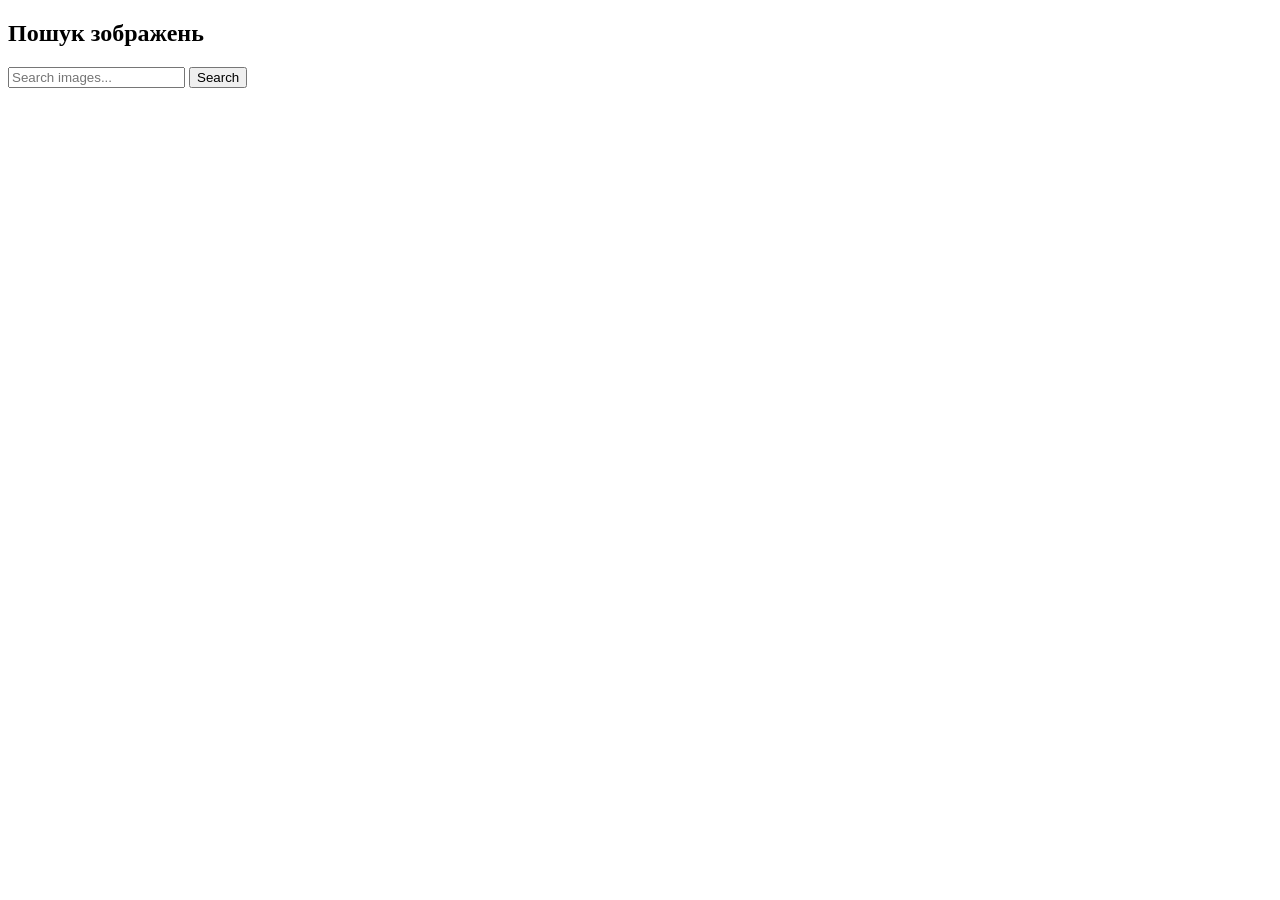
==== index.html @ 64a34cee "Deploying to gh-pages from @ olenkachovgun/goit-js-hw-12@ca1ec824c070c5ca94e18151b099077c897f7523 🚀" ====
<!DOCTYPE html>
<html lang="en">
  <head>
    <meta charset="UTF-8" />
    <link href="/goit-js-hw-11/assets/favicon-DjIkfav9.ico" rel="icon" type="image/x-icon" />
    <meta name="viewport" content="width=device-width, initial-scale=1.0" />
    <title>Vanilla App Template</title>
    <script type="module" crossorigin src="/goit-js-hw-11/index.js"></script>
    <link rel="modulepreload" crossorigin href="/goit-js-hw-11/assets/vendor-5ObWk2rO.js">
    <link rel="stylesheet" crossorigin href="/goit-js-hw-11/assets/vendor-DumFYO8Z.css">
    <link rel="stylesheet" crossorigin href="/goit-js-hw-11/assets/index-OEJ1sO4o.css">
  </head>
  <body>
    <main>
      <h2>Пошук зображень</h2>
      <form action="" class="form">
        <input
          type="text"
          name="search"
          placeholder="Search images..."
          required
        />
        <button type="submit" class="btn">Search</button>
      </form>
      <span class="loading-message" style="display: none">
        Loading images, please wait...
      </span>
      <ul class="gallery"></ul>
    </main>

  </body>
</html>
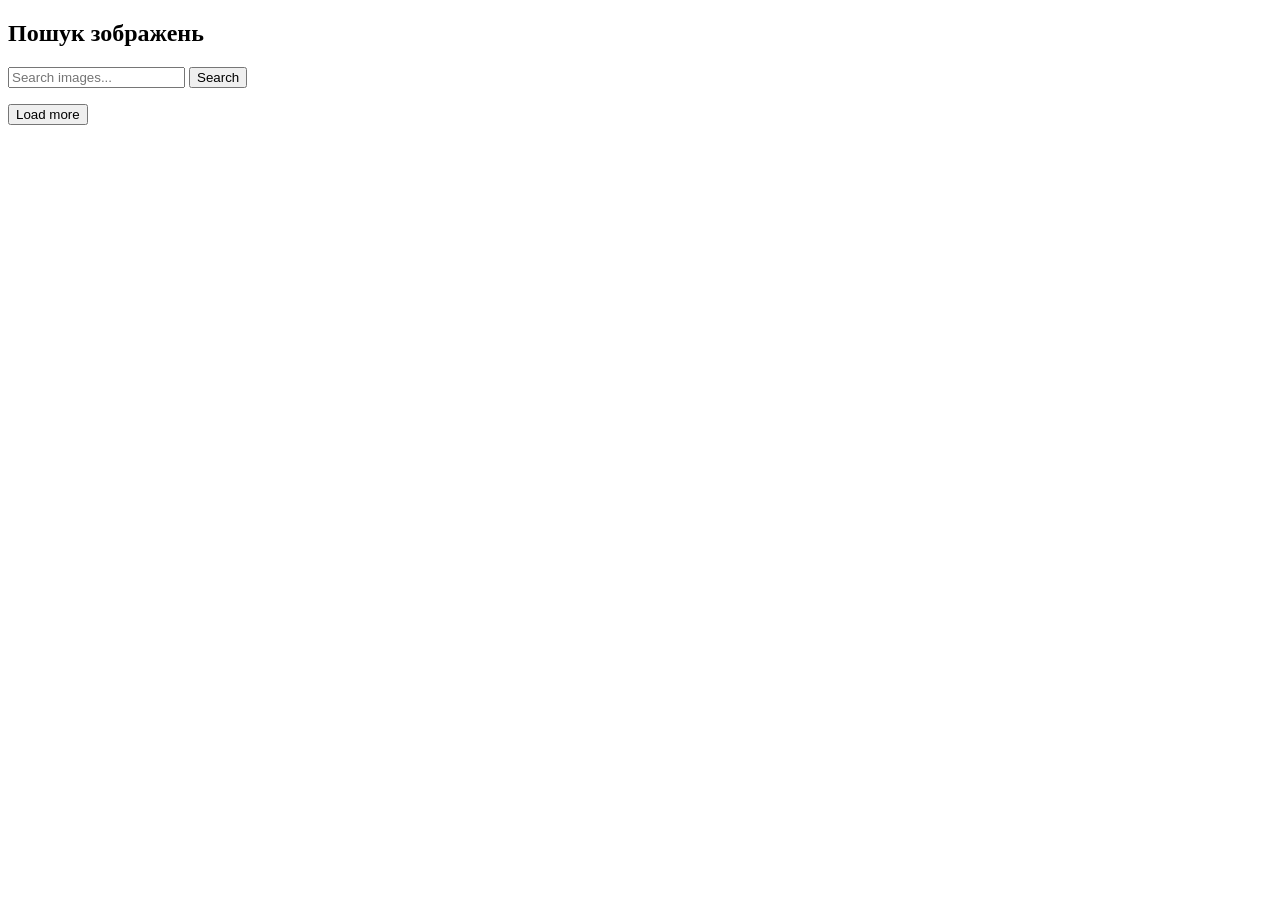
==== commit 0e3ad0ba: "Deploying to gh-pages from @ olenkachovgun/goit-js-hw-12@eade194bd44e62f82879df6d32419f776461a063 🚀" ====
--- a/index.html
+++ b/index.html
@@ -2,13 +2,13 @@
 <html lang="en">
   <head>
     <meta charset="UTF-8" />
-    <link href="/goit-js-hw-11/assets/favicon-DjIkfav9.ico" rel="icon" type="image/x-icon" />
+    <link href="/goit-js-hw-12/assets/favicon-DjIkfav9.ico" rel="icon" type="image/x-icon" />
     <meta name="viewport" content="width=device-width, initial-scale=1.0" />
     <title>Vanilla App Template</title>
-    <script type="module" crossorigin src="/goit-js-hw-11/index.js"></script>
-    <link rel="modulepreload" crossorigin href="/goit-js-hw-11/assets/vendor-5ObWk2rO.js">
-    <link rel="stylesheet" crossorigin href="/goit-js-hw-11/assets/vendor-DumFYO8Z.css">
-    <link rel="stylesheet" crossorigin href="/goit-js-hw-11/assets/index-OEJ1sO4o.css">
+    <script type="module" crossorigin src="/goit-js-hw-12/index.js"></script>
+    <link rel="modulepreload" crossorigin href="/goit-js-hw-12/assets/vendor-I6ojcvTw.js">
+    <link rel="stylesheet" crossorigin href="/goit-js-hw-12/assets/vendor-DumFYO8Z.css">
+    <link rel="stylesheet" crossorigin href="/goit-js-hw-12/assets/index-8MSAwqXr.css">
   </head>
   <body>
     <main>
@@ -26,6 +26,13 @@
         Loading images, please wait...
       </span>
       <ul class="gallery"></ul>
+      <!-- Load more -->
+      <div class="button-container">
+        <button class="js-load-more load-more-hidden btn">Load more</button>
+        <span class="loading-message" style="display: none">
+          Loading images, please wait...
+        </span>
+      </div>
     </main>
 
   </body>
